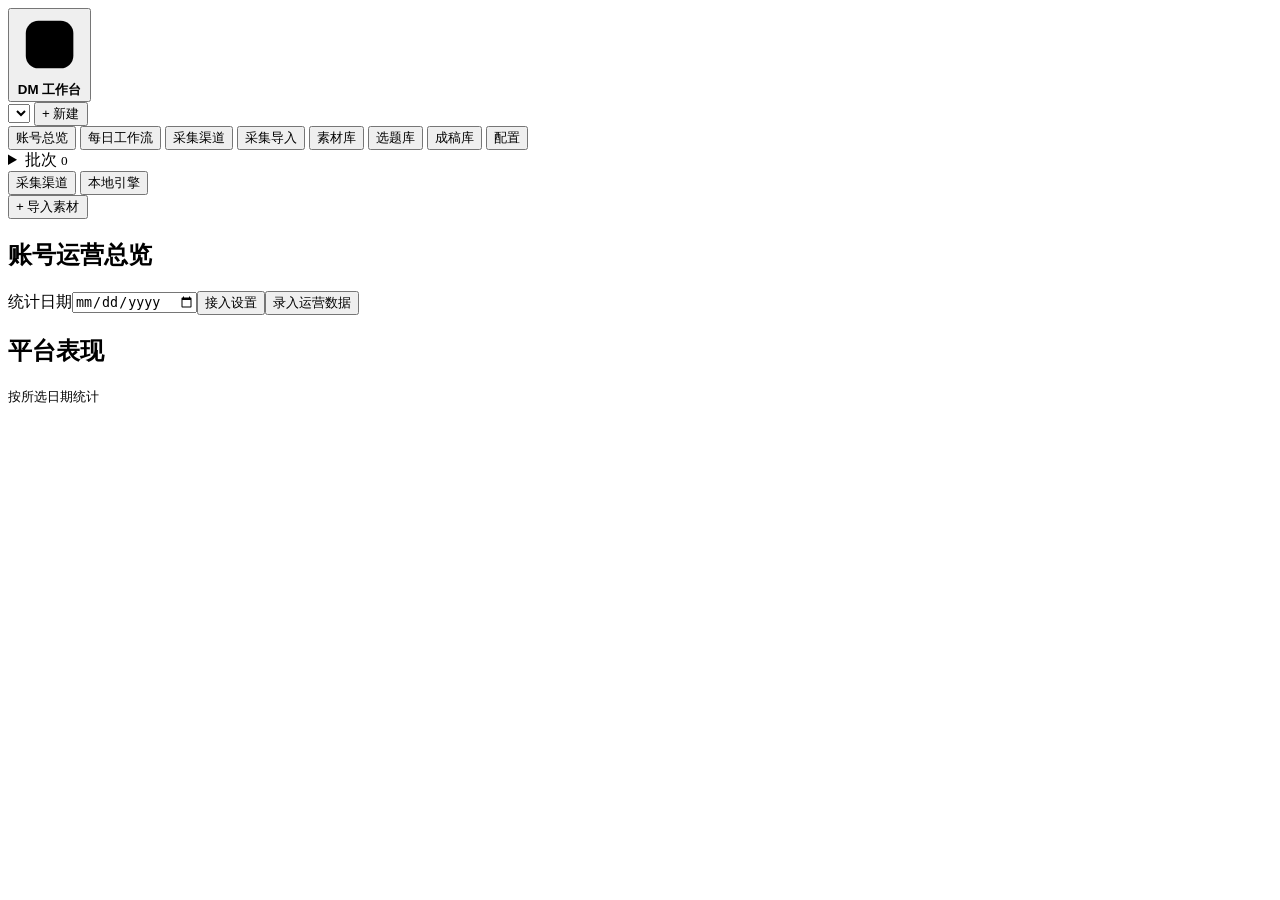
==== web/index.html @ 1af75bdc "Publish DM Content Workbench for noncommercial use" ====
<!doctype html>
<html lang="zh-CN">
<head>
  <meta charset="utf-8">
  <meta name="viewport" content="width=device-width, initial-scale=1, viewport-fit=cover">
  <meta name="theme-color" content="#f5f6f8">
  <title>DM 内容工作台</title>
  <link rel="stylesheet" href="/style.css">
  <link rel="stylesheet" href="/overview.css">
  <link rel="stylesheet" href="/workspace.css">
  <link rel="stylesheet" href="/library.css">
</head>
<body>
  <div class="bgWash" aria-hidden="true"></div>

  <header class="topBar">
    <div class="topBarInner">
      <div class="brandCluster">
        <button type="button" id="brandHome" aria-label="工作台首页" class="brand" title="回到工作台首页">
          <span class="mark" aria-hidden="true">
            <svg viewBox="0 0 24 24"><rect x="3.5" y="3.5" width="17" height="17" rx="4.5"/><path d="M8 9h8M8 12.5h8M8 16h5"/></svg>
          </span>
          <strong class="brandName">DM 工作台</strong>
        </button>

        <div class="projectPill">
          <select id="project" aria-label="切换当前项目"></select>
          <button type="button" id="quickNewProject" class="projAddBtn" title="新建独立项目">+ 新建</button>
        </div>
      </div>

      <nav class="segNav" aria-label="工作区导航">
        <button type="button" id="home" aria-current="page">账号总览</button>
        <button id="workNav">每日工作流</button>
        <button id="channelNav">采集渠道</button>
        <button type="button" id="newRun">采集导入</button>
        <button type="button" id="materialsNav">素材库<small id="navMaterialsCount" class="navCount"></small></button>
        <button type="button" id="topicsNav">选题库<small id="navTopicsCount" class="navCount"></small></button>
        <button type="button" id="draftsNav">成稿库<small id="navDraftsCount" class="navCount"></small></button>
        <button type="button" id="projectSettings">配置</button>
      </nav>

      <div class="topRight">
        <details class="historyDropdown">
          <summary>
            <span>批次</span>
            <small id="historyCount">0</small>
          </summary>
          <div class="historyPopover">
            <div class="historyPopHead">最近运行批次</div>
            <nav id="history" aria-label="历史运行"></nav>
          </div>
        </details>

        <div class="lights">
          <button type="button" id="sourceLightBtn" class="light" title="管理在线自动采集源">采集渠道</button>
          <button type="button" id="headerStorageBtn" class="light ok" title="查看 AI 大模型、ASR、OCR 与 SQLite 状态">本地引擎</button>
        </div>

        <button type="button" id="heroImportBtn" class="primary topCta">+ 导入素材</button>
      </div>
    </div>
  </header>

  <main class="stageMain">
    <div id="notice" role="status" aria-live="polite"></div>

    <!-- 首次初始化页 -->
    <section id="welcome" hidden>
      <div class="pageHead">
        <div>
          <h1>初始化内容工作台</h1>
          <p>数据默认存储在当前设备的 SQLite 中，无需配置外部账号即可跑通「采集 → 清洗 → 分析 → 选题 → 成稿」。</p>
        </div>
        <div class="headActions">
          <button type="button" id="skipWelcome" class="ghost">返回总览</button>
        </div>
      </div>

      <form id="welcomeForm" class="workCard narrowCard">
        <h2>设定首个项目默认值</h2>
        <p class="cardHint">不同项目的素材、采集源、清洗规则与稿件完全隔离，后续随时可在「配置」中调整。</p>
        <label>项目名称
          <input name="name" value="我的内容项目" maxlength="100" required>
        </label>
        <div class="pair">
          <label>默认目标受众（选填）
            <input name="audience" maxlength="200" placeholder="例如：科技从业者、社区居民、产品团队">
          </label>
          <label>默认成稿形式
            <input name="style" value="文章" maxlength="100" placeholder="例如：深度长文、公众号推文、周报">
          </label>
        </div>
        <label>工作台数据目录（所有项目共用）<input id="welcomeDirectory" required placeholder="运行服务的电脑上的绝对路径"></label>
        <p class="fieldHelp">可以沿用默认目录。修改后会复制并校验已有 SQLite 数据，再切换写入位置。</p>
        <details id="initialSource"><summary>配置首个采集平台（选填）</summary>
          <label>采集平台<input name="platform" list="collectionPlatforms" maxlength="80" placeholder="例如：视频频道、行业资讯、自建博客"></label>
          <label>采集方式<select name="source_kind"><option value="rss">RSS / Atom</option><option value="web">公开静态网页</option><option value="api">JSON API</option><option value="notion">Notion 数据库</option></select></label>
          <label>来源地址或数据库 ID<input name="source_address" maxlength="2000"></label>
          <label>刷新间隔（分钟，0 表示手动）<input name="minutes" type="number" min="0" max="43200" value="0"></label>
        </details>
        <div class="formActions">
          <button type="submit" value="sample" class="primary">载入合成示例立即体验</button>
          <button type="submit" value="import" class="secondary">导入我的本地素材</button>
          <button type="submit" value="overview" class="ghost">直接进入总览</button>
        </div>
      </form>
    </section>

    <!-- 账号运营总览 -->
    <section id="overview">
      <header class="pageHead"><div><h1>账号运营总览</h1><p id="accountScope"></p></div><div class="headActions"><label>统计日期<input type="date" id="accountDate" required></label><button type="button" id="homeWelcome" hidden>初始化工作台</button><button type="button" id="platformSetupBtn" class="secondary">接入设置</button><button id="addReport" class="primary">录入运营数据</button></div></header>
      <form id="platformSetup" class="workCard narrowCard" hidden>
        <div class="ph"><h2>平台接入设置</h2><button type="button" id="closePlatformSetup" class="ghost">关闭</button></div>
        <p class="cardHint">可手动填写、导入 CSV，或通过下方第三方接口读取日报。</p>
        <div class="pair"><label>平台<input name="platform" list="platforms" maxlength="40" required></label><label>账号名称<input name="account" list="knownPlatformAccounts" maxlength="100" required></label><datalist id="knownPlatformAccounts"></datalist></div>
        <label>操作<select name="mode"><option value="register">登记账号，稍后填写日报</option><option value="csv">导入账号日报 CSV</option></select></label>
        <div id="reportUpload" hidden><label>选择 UTF-8 CSV 文件<input type="file" name="file" accept=".csv,text/csv"></label><p class="fieldHelp">同一账号、同一日期的数据会被替换。<a id="dailyTemplate" download="账号日报模板.csv">下载 CSV 表头模板</a></p></div>
        <button id="platformSave" class="primary">保存账号</button>
        <div class="subDivider"></div><div class="formActions"><button type="button" data-config="thirdParty" class="secondary">第三方日报与稿件接口</button><button type="button" data-config="sourcesCard" class="ghost">配置素材采集源</button><button type="button" data-config="connectionSettings" class="ghost">查看 AI、Notion、转写与 OCR 接入配置</button></div>
      </form>
      <div id="accountMetrics"></div><section class="platformSection"><div class="ph"><h2>平台表现</h2><small>按所选日期统计</small></div><div id="accountRows" aria-live="polite"></div></section><section id="reachPanel" class="workCard" hidden><div class="ph"><h2>近七天阅读 / 播放</h2><small>每日已报账号合计</small></div><div id="reachTrend"></div></section>
      <form id="reportForm" class="workCard narrowCard" hidden><h2>账号日报</h2><p>填写平台后台的当日数据。同一账号、同一天可重新保存。</p><div class="pair"><label>平台<input name="platform" list="platforms" required maxlength="40"></label><datalist id="platforms"><option>微信公众号</option><option>小红书</option><option>抖音</option><option>哔哩哔哩</option><option>YouTube</option></datalist><label>账号名称<input name="account" required maxlength="100"></label><label>统计日期<input name="day" type="date" required></label><label>期末粉丝总数<input name="followers" type="number" min="0" max="1000000000000" required></label><label>当日阅读或播放量<input name="views" type="number" min="0" max="1000000000000" required></label><label>当日互动次数<input name="engagements" type="number" min="0" max="1000000000000" required></label><label>当日发布数<input name="published" type="number" min="0" max="100000000" required></label></div><button class="primary">保存日报</button> <button type="button" id="closeReport">取消</button></form>
    </section>
    <section id="workflow" hidden>
      <div class="overviewHeader">
        <div class="overviewTitleGroup">
          <h1 id="overviewTitle">工作台总览</h1>
          <p id="overviewNote">正在读取项目状态…</p>
        </div>
        <div class="overviewTools">
          <button type="button" id="refreshHomeBtn" class="ghost smBtn">刷新</button>
        </div>
      </div>

      <section id="firstProject" class="onboardingStrip" hidden>
        <div class="onboardingText">
          <strong>欢迎使用 DM 内容工作台</strong>
          <span>可以用示例走一遍从素材到成稿的流程。</span>
        </div>
        <div class="onboardingActions">
          <button type="button" id="quickSampleBtn" class="secondary smBtn">一键体验示例</button>
          <button type="button" id="openWelcome" class="primary smBtn">初始化项目</button>
        </div>
      </section>

      <div class="homeLead flowLead">
        <section class="focusBento"><div class="coverStage" aria-hidden="true"><div class="folio"><small>内容手记</small><strong id="coverTitle"></strong><i></i><span id="coverDate"></span></div></div><div class="focusCopy"><h2>继续处理</h2><div id="focusSpotlight"></div></div></section>
        <section class="progressBento"><div class="ph"><h2>生产概况</h2><small>当前项目</small></div><strong id="totalRunsVal"></strong><div id="stageMix" aria-hidden="true"></div><p id="progressCaption"></p><div class="ph"><h3>新建批次</h3><small>近 7 天 · UTC</small></div><div id="weekTrend" aria-label="每日新建批次"></div></section>

      </div>
      <section class="workCard dailyQueue"><div class="ph"><h2>每日批次进度</h2><label>创建日期（UTC）<input type="date" id="workDate"></label></div><div id="dailyRuns"></div></section>
      <div id="pipeline" aria-label="按阶段浏览批次"></div>
      <section id="recentPanel" class="recentPanel"><div class="ph"><h2>最近内容</h2><div class="shelfTabs" aria-label="选择内容类型">
        <button data-shelf="recentMaterials">素材</button><button data-shelf="candidateShelf">选题</button><button data-shelf="outputs">成稿</button></div></div>
        <div id="recentMaterials" class="rowList"></div><div id="candidateShelf" class="rowList" hidden></div><div id="outputs" class="rowList" hidden></div>
      </section>
      <div class="activity"><div>
          <details class="runsDrawer">
            <summary>
              <span>按阶段查看全部历史批次</span>
            </summary>
              <select id="runFilter" aria-label="筛选运行阶段">
                <option value="0">全部阶段</option>
              </select>
            <div id="runRows" class="rowList"></div>
          </details>
          <details><summary>采集记录与异常</summary><div id="todo" class="rowList"></div><div id="batchHistory" class="rowList"></div><button id="manageSources" class="goLink">管理采集来源 ›</button></details>
        </div></div>
    </section>

    <section id="channels" hidden><header class="pageHead"><div><h1>采集渠道</h1><p>查看项目正在跟踪的来源、更新频率和最近采集结果。</p></div></header>        <section class="channelPanel"><div class="ph"><h2>采集入口</h2><small>选择来源</small></div><button data-media="text"><b>文稿与表格</b><small>TXT · Markdown · CSV · JSON</small></button><button data-media="pdf"><b>研报与扫描件</b><small>PDF · 逐页提取</small></button><button data-media="audio"><b>采访与播客</b><small>音频 · 视频转写</small></button><button data-config="sourcesCard"><b>在线订阅</b><small>RSS · 网页 · API · Notion</small></button></section>      <section id="sourcesCard" class="workCard">
        <div class="sectionTitle">
          <div>
            <h2>在线自动采集源（RSS / 网页 / JSON API / Notion）</h2>
            <p class="cardHintInline">支持手动立即抓取或按分钟间隔后台轮询，基于内容哈希自动增量去重</p>
          </div>
        </div>

        <div id="sources" class="sourceList" aria-live="polite"></div>

        <div class="subDivider"></div>
        <h3 class="subHeading">添加新在线采集源</h3>
        <div id="sourceKindCards" class="kindPicker" role="group" aria-label="采集渠道类型选择">
          <button type="button" class="kindCard active" data-kind="rss">
            <strong>RSS / Atom 订阅</strong>
            <span>博客、科技媒体、行业周刊、播客 Feed</span>
          </button>
          <button type="button" class="kindCard" data-kind="web">
            <strong>公开网页正文</strong>
            <span>单篇专栏或公告页，自动剥离导航提取干净正文</span>
          </button>
          <button type="button" class="kindCard" data-kind="api">
            <strong>JSON API 接口</strong>
            <span>内部或第三方 REST 接口，支持分页路径与 Bearer 令牌</span>
          </button>
          <button type="button" class="kindCard" data-kind="notion">
            <strong>Notion 数据库</strong>
            <span>拉取已授权 Notion Database 记录作为原始素材</span>
          </button>
        </div>

        <form id="source" class="sourceFormBox">
          <label>采集平台或站点<input name="platform" list="collectionPlatforms" maxlength="80" placeholder="选择或输入平台名称"></label>
          <datalist id="collectionPlatforms"><option>YouTube</option><option>哔哩哔哩</option><option>微信公众号</option><option>小红书</option><option>抖音</option><option>Notion</option><option>独立博客</option></datalist>
          <p class="fieldHelp">平台用于标记素材来源。请选择该平台提供的订阅源、公开静态网页或有权访问的 API，并填写实际地址。</p>
          <div class="pair">
            <label>采集源名称
              <input name="name" maxlength="100" required placeholder="例如：行业快讯 RSS">
            </label>
            <label>协议类型
              <select name="kind">
                <option value="rss">RSS / Atom 订阅源</option>
                <option value="web">公开静态网页 (HTTPS)</option>
                <option value="api">JSON API 数据接口</option>
                <option value="notion">Notion 数据库</option>
              </select>
            </label>
          </div>
          <div class="pair">
            <label><span id="sourceAddressLabel">订阅源 HTTPS 地址</span>
              <input name="address" maxlength="500" required placeholder="https://example.com/feed.xml">
            </label>
            <label>自动抓取间隔（分钟，填 0 仅手动刷新）
              <input name="minutes" type="number" min="0" max="43200" value="60" required>
            </label>
          </div>
          <p id="sourceKindGuide" class="fieldHelp">填写公开可访问的 HTTPS RSS 或 Atom 订阅链接，自动解析标题、正文与链接。</p>

          <div id="notionFields" class="pair" hidden>
            <label>标题属性名 / 字段键
              <input name="title_field" value="title" maxlength="100" required>
            </label>
            <label>正文属性名 / 字段键
              <input name="body_field" value="body" maxlength="100" required>
            </label>
          </div>

          <div id="apiFields" hidden>
            <div class="pair">
              <label>记录数组路径（留空表示顶层即为数组）
                <input name="records_path" maxlength="100" placeholder="例如：data.items">
              </label>
              <label>唯一主键字段（用于增量去重）
                <input name="id_field" maxlength="100" placeholder="例如：id 或 uuid">
              </label>
            </div>
            <div class="pair">
              <label>下一页链接路径（选填，最多连抓 10 页）
                <input name="next_path" maxlength="100" placeholder="例如：meta.next_url">
              </label>
              <label>鉴权令牌的环境变量名
                <input name="token_alias" maxlength="40" placeholder="例如：DM_API_TOKEN_MAIN">
              </label>
            </div>
          </div>

          <div class="formActions">
            <button type="button" id="previewSource" class="secondary">试采预览（不入库）</button>
            <button type="submit" class="primary">保存并添加采集源</button>
          </div>
          <pre id="sourcePreview" class="resultBox"></pre>
        </form>
      </section>

</section>
    <!-- 采集与导入工作台 (#setup) -->
    <section id="setup" hidden>
      <div class="pageHead">
        <div>
          <h1>采集与导入素材</h1>
          <p>支持本地表格、文稿、PDF（含扫描件 OCR）及播客音视频（ASR 转写）入库；也可切换配置 RSS、网页、JSON API 或 Notion 自动采集源。</p>
        </div>
        <div class="headActions">
          <button type="button" id="sample" class="secondary">载入合成示例</button>
          <button type="button" data-config="sourcesCard" class="ghost">去配置在线定时采集源 →</button>
        </div>
      </div>

      <div id="localMediaModes" class="mediaModeGrid" aria-label="本地支持媒体类型">
        <button type="button" class="mediaModeCard active" data-accept=".csv,.json,.txt,.md">
          <div class="mediaModeHead">
            <strong>结构化表格与文稿</strong>
            <span class="badge ok">开箱即用</span>
          </div>
          <p>支持 <code>.csv</code> <code>.json</code> 多条记录映射标题与正文列，或 <code>.md</code> <code>.txt</code> 单篇文稿。</p>
        </button>
        <button type="button" class="mediaModeCard" data-accept=".pdf">
          <div class="mediaModeHead">
            <strong>PDF 研报与扫描件</strong>
            <span id="setupOcrBadge" class="badge">文字直提就绪</span>
          </div>
          <p>200 页内未加密 PDF 自动按页提取；扫描图片页开启 OCR 后调用 Poppler + Tesseract 识别。</p>
        </button>
        <button type="button" class="mediaModeCard" data-accept=".mp3,.wav,.m4a,.ogg,.flac,.mp4,.mov,.mkv,.webm">
          <div class="mediaModeHead">
            <strong>播客音频与视频</strong>
            <span id="setupAsrBadge" class="badge">按需启用</span>
          </div>
          <p>支持 <code>MP3</code> <code>WAV</code> <code>M4A</code> <code>MP4</code> <code>MOV</code>，自动通过 FFmpeg 抽音轨并转写为文字素材。</p>
        </button>
      </div>

      <form id="importForm" class="workCard">
        <div class="setupFormGrid">
          <div class="setupColMain">
            <h2>选择文件或粘贴原始文本</h2>
            <p class="cardHint">上传文件会自动解析提取正文；也可直接在下方粘贴 CSV、JSON 或纯文本。</p>

            <div class="pair">
              <label>批次名称
                <input name="name" required maxlength="100" placeholder="例如：五月读者访谈记录">
              </label>
              <label>上传本地文件（表格 / 文稿 / PDF / 音视频）
                <input id="file" type="file" accept=".csv,.json,.txt,.md,.pdf,.mp3,.wav,.m4a,.ogg,.flac,.mp4,.mov,.mkv,.webm">
              </label>
            </div>

            <div class="pair">
              <label>数据格式
                <select name="format">
                  <option value="csv">CSV 表格（首行为列名，多条记录）</option>
                  <option value="json">JSON 数组（对象列表，多条记录）</option>
                  <option value="md">Markdown 文稿</option>
                  <option value="txt">纯文本 TXT</option>
                </select>
              </label>
              <div id="mapping" class="pair nestedPair">
                <label>正文字段列名
                  <input name="body_field" value="body" maxlength="100" required>
                </label>
                <label>标题字段列名
                  <input name="title_field" value="title" maxlength="100" required>
                </label>
              </div>
            </div>

            <label>原始内容预览与编辑
              <textarea name="content" rows="8" required maxlength="1000000" placeholder="上传文件后自动填入，或直接粘贴要导入的内容…"></textarea>
            </label>
          </div>

          <div class="setupColSide">
            <h2>本批清洗与分析参数</h2>
            <p class="cardHint">默认继承当前项目规则，可针对本批次单独覆盖。</p>

            <label>最短保留正文字数（低于此字数自动剔除）
              <input name="min_length" type="number" min="1" max="10000" value="1" required>
            </label>
            <label>优先提取原句关键词（选填，留空提取核心首句）
              <input name="focus" maxlength="200" placeholder="例如：开放时间、价格、留存">
            </label>

            <div class="formActions">
              <button type="button" id="previewImport" class="secondary">预览清洗结果</button>
              <button type="submit" class="primary">导入并创建运行</button>
            </div>

            <pre id="previewResult" class="resultBox" aria-live="polite"></pre>
          </div>
        </div>
      </form>
    </section>

    <!-- 规则、采集源与引擎配置中心 (#settings) -->
    <section id="settings" hidden>
      <div class="pageHead">
        <div>
          <h1>采集源、规则与引擎配置</h1>
          <p>集中管理在线自动采集渠道、五阶段默认清洗/选题/写作规则，以及 AI 大模型、Notion、ASR 与 OCR 连接。</p>
        </div>
        <nav class="sectionJumps" aria-label="设置分区跳转">
          <button type="button" id="settingsWelcome" hidden>首次初始化</button>
          <button type="button" data-config="sourcesCard">管理采集渠道</button>
          <a href="#thirdParty">第三方连接</a>
          <a href="#storageSettings">数据存储</a>
          <a href="#rulesCard">默认业务规则</a>
          <a href="#connectionSettings">AI 与多媒体引擎</a>
          <a href="#projectCard">多项目与恢复</a>
        </nav>
      </div>

      <section id="thirdParty" class="workCard"><div class="ph"><h2>第三方连接</h2><small>当前项目</small></div>
        <label>连接用途<select id="connectorKind"><option value="reports">读取账号日报 · GET JSON</option><option value="drafts">发送审核稿件 · POST Webhook</option></select></label>
        <form id="connectorForm"><div class="pair"><label>HTTPS 接口地址<input name="url" required type="url" maxlength="2000" placeholder="https://api.example.com/reports"></label><label>Bearer 令牌环境变量（选填）<input name="token_alias" maxlength="100" pattern="DM_API_TOKEN_[A-Z0-9_]+" placeholder="DM_API_TOKEN_ANALYTICS"></label></div>
        <div id="connectorMapping"><div class="pair"><label>记录数组路径<input name="records_path" placeholder="如 data.items，顶层数组可留空"></label><label>下一页 URL 字段路径（选填）<input name="next_path" placeholder="如 links.next"></label></div><h3>每条记录的字段映射</h3><div class="pair" id="reportMappingFields"></div></div>
        <p id="webhookHelp" class="fieldHelp" hidden>在审核通过的稿件详情中预览目标地址和 JSON，然后手动发送。接收端可用 Idempotency-Key 识别重试。</p>
        <button class="primary">保存连接</button></form><p id="connectorState" role="status"></p>
        <div class="formActions" id="reportConnectActions"><button type="button" id="connectorPreview">预览已保存接口</button><button type="button" id="connectorImport" disabled>导入已预览日报</button></div><pre id="connectorResult" class="resultBox" aria-live="polite"></pre>
      </section>
      <form id="storageSettings" class="workCard narrowCard">
        <h2>数据存储位置</h2><p id="storageLocation"></p>
        <label>工作台电脑上的目录<input name="directory" required placeholder="输入绝对目录路径"></label>
        <p class="fieldHelp">账号日报、采集源、素材和稿件都保存在此目录的 workbench.sqlite3。切换时会复制所有项目并校验完整性；原数据库保留，已有同名数据库的目标目录不会被覆盖。</p>
        <button class="primary">保存并切换目录</button>
      </form>
      <section id="rulesCard" class="workCard">
        <div class="sectionTitle">
          <div>
            <h2>五阶段默认业务规则（清洗 · 分析 · 选题 · 生产 · 归档）</h2>
            <p class="cardHintInline">自动应用于当前项目后续新建的所有导入与采集批次</p>
          </div>
          <span id="connectionStatus" class="statusSummary"></span>
        </div>

        <div class="presetSection">
          <div class="presetRow">
            <span class="presetLabel">快捷字数过滤：</span>
            <span role="button" tabindex="0" class="presetChip" data-fill-target="min_length" data-fill-value="1">1 字（全保留）</span>
            <span role="button" tabindex="0" class="presetChip" data-fill-target="min_length" data-fill-value="30">30 字（滤短句）</span>
            <span role="button" tabindex="0" class="presetChip" data-fill-target="min_length" data-fill-value="100">100 字（常规段）</span>
            <span role="button" tabindex="0" class="presetChip" data-fill-target="min_length" data-fill-value="300">300 字（深度长文）</span>
          </div>
          <div class="presetRow">
            <span class="presetLabel">快捷成稿文体：</span>
            <span role="button" tabindex="0" class="presetChip" data-fill-target="style" data-fill-value="文章">文章</span>
            <span role="button" tabindex="0" class="presetChip" data-fill-target="style" data-fill-value="公众号深度长文">公众号深度长文</span>
            <span role="button" tabindex="0" class="presetChip" data-fill-target="style" data-fill-value="行业洞察周报">行业洞察周报</span>
            <span role="button" tabindex="0" class="presetChip" data-fill-target="style" data-fill-value="小红书图文笔记">小红书图文笔记</span>
            <span role="button" tabindex="0" class="presetChip" data-fill-target="style" data-fill-value="播客逐字口播稿">播客逐字口播稿</span>
            <span role="button" tabindex="0" class="presetChip" data-fill-target="style" data-fill-value="研究简报">研究简报</span>
          </div>
        </div>

        <form id="rules">
          <div class="pair">
            <label>清洗阶段 · 最短正文保留长度（字）
              <input name="min_length" type="number" min="1" max="10000" value="1" required>
            </label>
            <label>分析阶段 · 原句提取优先关键词（选填）
              <input name="focus" maxlength="200" placeholder="例如：交付周期、成本、用户体验">
            </label>
          </div>
          <label>选题阶段 · 跨素材聚类主题词（多个词用逗号分隔，命中多条素材自动生成候选专题）
            <input name="topics" maxlength="500" placeholder="例如：周末, 排班, 会员留存, AI 工作流">
          </label>
          <div class="pair">
            <label>生产阶段 · 默认目标读者受众
              <input name="audience" maxlength="200" placeholder="例如：一线产品经理与内容运营团队">
            </label>
            <label>生产阶段 · 默认成稿文体
              <input name="style" value="文章" maxlength="100" required>
            </label>
          </div>
          <label>归档同步 · Notion 自动快照数据库 ID（留空仅保存在本机 SQLite）
            <input name="notion_database" maxlength="100" placeholder="填写已授权给集成的 Notion 数据库 ID 或链接">
          </label>
          <div class="formActions">
            <button type="submit" class="primary">保存项目默认规则</button>
          </div>
        </form>
      </section>

      <section id="connectionSettings" class="workCard">
        <div class="sectionTitle">
          <div>
            <h2>AI 大模型与多媒体引擎连接</h2>
            <p class="cardHintInline">密钥通过服务环境变量注入（不落明文库），下方实时显示就绪状态并支持一键连通性自检</p>
          </div>
        </div>

        <div id="envMatrix" class="envMatrix"></div>

        <form id="connectionCheck" class="checkBox">
          <h3 class="subHeading">在线接口与本机工具自检</h3>
          <div class="pair">
            <label>要检测的能力
              <select name="target">
                <option value="model">AI 写作大模型接口（发送短测试请求）</option>
                <option value="notion">Notion 数据库读取权限</option>
                <option value="transcription">音视频语音转写（ASR + FFmpeg）</option>
                <option value="ocr">扫描 PDF 光学识别（Poppler + Tesseract）</option>
              </select>
            </label>
            <label id="checkDatabase" hidden>要测试的 Notion 数据库 ID 或链接
              <input name="database" maxlength="100" placeholder="粘贴 Notion 数据库链接或 32 位 ID">
            </label>
          </div>
          <p id="connectionHint" class="fieldHelp"></p>
          <div class="formActions">
            <button type="submit" class="secondary">立即执行检测</button>
          </div>
          <pre id="connectionResult" class="resultBox" aria-live="polite"></pre>
        </form>

        <div class="backupInfo">
          <strong>本地 SQLite 存储与热备份</strong>

          <p class="fieldHelp">命令行热备份：<code>python backup.py export &lt;备份文件&gt;</code> · 恢复备份：<code>python backup.py restore &lt;备份文件&gt; --directory &lt;目标数据目录&gt;</code></p>
        </div>
      </section>

      <div id="projectCard" class="settingsGrid">
        <form id="newProject" class="workCard">
          <h2>新建独立工作项目</h2>
          <p class="cardHint">按栏目、客户或专题拆分完全隔离的内容工作区。</p>
          <label>新项目名称
            <input name="name" maxlength="100" required placeholder="例如：科技深度专栏 · Q4">
          </label>
          <div class="formActions">
            <button type="submit" class="primary">创建并切换项目</button>
          </div>
        </form>

        <div class="workCard">
          <h2>从 Notion 远端快照恢复</h2>
          <p class="cardHint">将之前备份到 Notion 页面中的运行快照完整还原至当前项目。</p>
          <details open>
            <summary>展开 Notion 快照恢复</summary>
            <form id="restorePage">
              <label>Notion 快照页面 ID 或链接
                <input name="page_id" maxlength="100" required placeholder="粘贴 Notion 页面链接或 32 位 ID">
              </label>
              <div class="formActions">
                <button type="submit">恢复为新运行批次</button>
              </div>
            </form>
          </details>
        </div>
      </div>
    </section>

    <!-- 五阶段批次推进详情页 (#detail) -->
    <section id="detail" hidden>
      <div class="pageHead">
        <div>
          <h1 id="runName"></h1>
          <p id="runInfo"></p>
        </div>
        <div id="detailQuickLinks" class="headActions"></div>
      </div>

      <ol id="stages" aria-label="五阶段工作进度"></ol>

      <div id="task" class="detailStack"></div>

      <details class="rawDrawer">
        <summary>查看本批次原始配置与底层 JSON 数据</summary>
        <pre id="raw"></pre>
      </details>
    </section>

    <!-- 素材库 / 选题库 / 成稿库 (#library) -->
    <section id="library" hidden aria-label="内容资产库"></section>
  </main>

  <script src="/accounts.js"></script>
  <script src="/integrations.js"></script>
  <script src="/dashboard.js"></script>
  <script src="/library.js"></script>
</body>
</html>
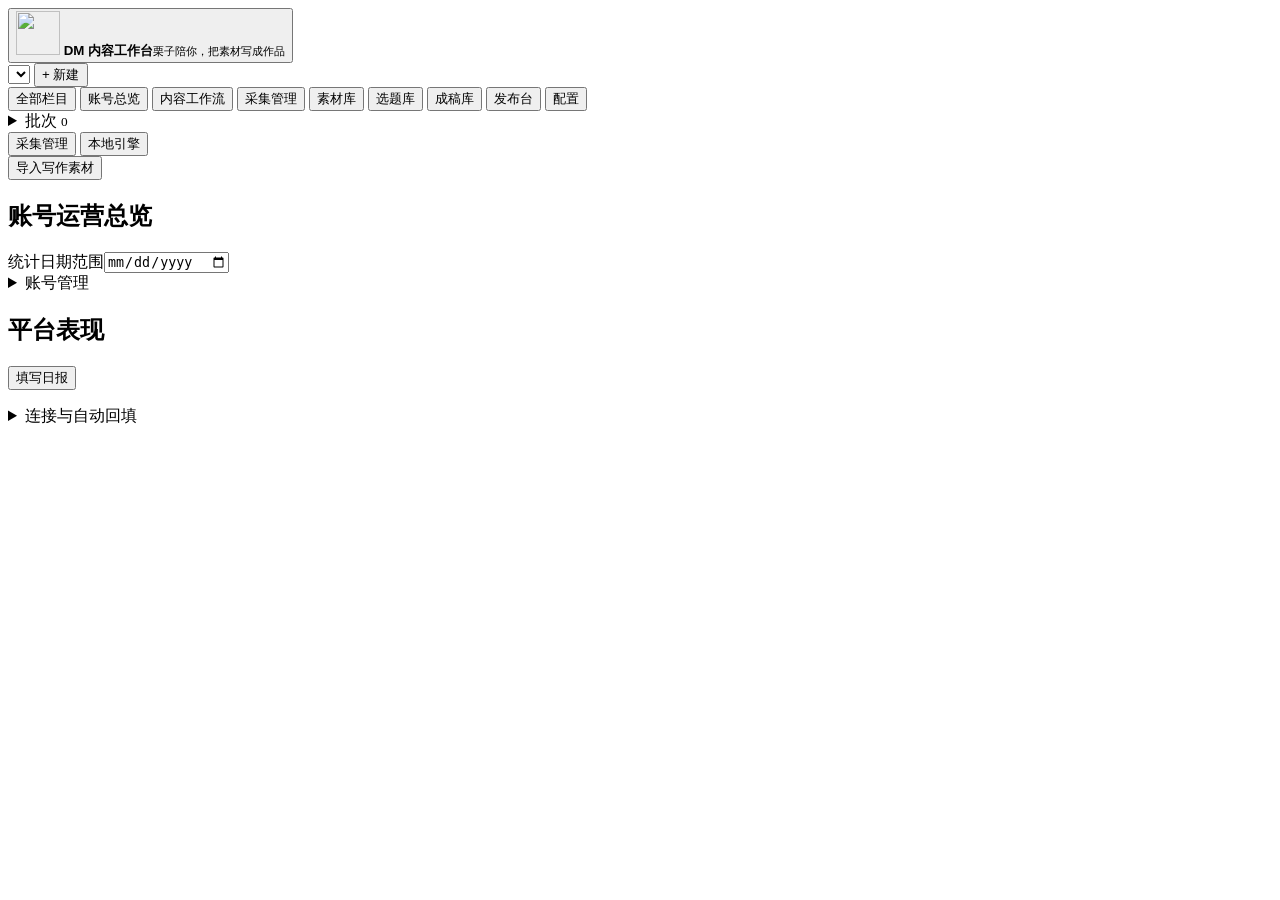
==== commit 430e555f: "feat(v2.0): 全链路多模态深采、栗子 IP 科技数据流 UI 与深浅双主题升级" ====
--- a/web/index.html
+++ b/web/index.html
@@ -3,12 +3,24 @@
 <head>
   <meta charset="utf-8">
   <meta name="viewport" content="width=device-width, initial-scale=1, viewport-fit=cover">
-  <meta name="theme-color" content="#f5f6f8">
+  <meta name="theme-color" content="#f4f6f8">
   <title>DM 内容工作台</title>
-  <link rel="stylesheet" href="/style.css">
-  <link rel="stylesheet" href="/overview.css">
-  <link rel="stylesheet" href="/workspace.css">
-  <link rel="stylesheet" href="/library.css">
+  <link rel="stylesheet" href="/style.css?v=20261127-ui2">
+  <link rel="stylesheet" href="/overview.css?v=20261127-ui5">
+  <link rel="stylesheet" href="/workspace.css?v=20261127-ui2">
+  <link rel="stylesheet" href="/library.css?v=20261128-r1">
+  <link rel="stylesheet" href="/collection-tasks.css?v=20261127-import2">
+  <link rel="stylesheet" href="/publishing.css?v=20261127-ui3">
+  <link rel="stylesheet" href="/operator-settings.css?v=20261127-ui4">
+  <link rel="stylesheet" href="/chestnut-theme.css?v=20261127-ui5">
+  <link rel="stylesheet" href="/date-picker.css?v=20261127-ui6">
+  <link rel="stylesheet" href="/select-control.css?v=20261127-ui6">
+  <link rel="stylesheet" href="/component-polish.css?v=20261127-ux1">
+  <link rel="stylesheet" href="/flow-navigation.css?v=20261127-ux1">
+  <link rel="stylesheet" href="/form-layout.css?v=20261127-ux1">
+  <link rel="stylesheet" href="/account-overview.css?v=1">
+  <link rel="stylesheet" href="/workbench-next.css?v=20261128-r1">
+  <link rel="icon" type="image/webp" href="/brand/chestnut-avatar.webp">
 </head>
 <body>
   <div class="bgWash" aria-hidden="true"></div>
@@ -17,10 +29,8 @@
     <div class="topBarInner">
       <div class="brandCluster">
         <button type="button" id="brandHome" aria-label="工作台首页" class="brand" title="回到工作台首页">
-          <span class="mark" aria-hidden="true">
-            <svg viewBox="0 0 24 24"><rect x="3.5" y="3.5" width="17" height="17" rx="4.5"/><path d="M8 9h8M8 12.5h8M8 16h5"/></svg>
-          </span>
-          <strong class="brandName">DM 工作台</strong>
+          <span class="mark" aria-hidden="true"><img src="/brand/chestnut-avatar.webp" alt="" width="44" height="44"></span>
+          <span class="brandText"><strong class="brandName">DM 内容工作台</strong><small class="brandTag">栗子陪你，把素材写成作品</small></span>
         </button>
 
         <div class="projectPill">
@@ -29,14 +39,15 @@
         </div>
       </div>
 
-      <nav class="segNav" aria-label="工作区导航">
+      <nav class="segNav" aria-label="工作区导航" id="workspaceNavigation">
+        <button type="button" id="mobileNavToggle" class="mobileNavToggle" aria-expanded="false" aria-controls="workspaceNavigation">全部栏目</button>
         <button type="button" id="home" aria-current="page">账号总览</button>
-        <button id="workNav">每日工作流</button>
-        <button id="channelNav">采集渠道</button>
-        <button type="button" id="newRun">采集导入</button>
+        <button id="workNav">内容工作流</button>
+        <button type="button" id="channelNav">采集管理</button>
         <button type="button" id="materialsNav">素材库<small id="navMaterialsCount" class="navCount"></small></button>
         <button type="button" id="topicsNav">选题库<small id="navTopicsCount" class="navCount"></small></button>
         <button type="button" id="draftsNav">成稿库<small id="navDraftsCount" class="navCount"></small></button>
+        <button type="button" id="publishingNav">发布台</button>
         <button type="button" id="projectSettings">配置</button>
       </nav>
 
@@ -53,11 +64,11 @@
         </details>
 
         <div class="lights">
-          <button type="button" id="sourceLightBtn" class="light" title="管理在线自动采集源">采集渠道</button>
+          <button type="button" id="sourceLightBtn" class="light" title="管理在线自动采集源">采集管理</button>
           <button type="button" id="headerStorageBtn" class="light ok" title="查看 AI 大模型、ASR、OCR 与 SQLite 状态">本地引擎</button>
         </div>
 
-        <button type="button" id="heroImportBtn" class="primary topCta">+ 导入素材</button>
+        <button type="button" id="heroImportBtn" class="primary topCta" title="上传文稿、PDF 等内容到素材库">导入写作素材</button>
       </div>
     </div>
   </header>
@@ -69,8 +80,8 @@
     <section id="welcome" hidden>
       <div class="pageHead">
         <div>
-          <h1>初始化内容工作台</h1>
-          <p>数据默认存储在当前设备的 SQLite 中，无需配置外部账号即可跑通「采集 → 清洗 → 分析 → 选题 → 成稿」。</p>
+          <h1>开始你的内容项目</h1>
+          <p>给项目起个名字，就可以导入第一份素材。资料库、AI 服务和采集任务都可以稍后设置。</p>
         </div>
         <div class="headActions">
           <button type="button" id="skipWelcome" class="ghost">返回总览</button>
@@ -78,10 +89,10 @@
       </div>
 
       <form id="welcomeForm" class="workCard narrowCard">
-        <h2>设定首个项目默认值</h2>
-        <p class="cardHint">不同项目的素材、采集源、清洗规则与稿件完全隔离，后续随时可在「配置」中调整。</p>
+        <h2>这个项目做什么内容？</h2>
+        <p class="cardHint">按栏目、客户或专题建立项目，分别管理素材和稿件。下面的设置以后都能调整。</p>
         <label>项目名称
-          <input name="name" value="我的内容项目" maxlength="100" required>
+          <input name="name" value="我的内容项目" maxlength="100" pattern=".*\S.*" title="请输入项目名称，至少包含一个非空白字符" required>
         </label>
         <div class="pair">
           <label>默认目标受众（选填）
@@ -91,41 +102,106 @@
             <input name="style" value="文章" maxlength="100" placeholder="例如：深度长文、公众号推文、周报">
           </label>
         </div>
-        <label>工作台数据目录（所有项目共用）<input id="welcomeDirectory" required placeholder="运行服务的电脑上的绝对路径"></label>
-        <p class="fieldHelp">可以沿用默认目录。修改后会复制并校验已有 SQLite 数据，再切换写入位置。</p>
-        <details id="initialSource"><summary>配置首个采集平台（选填）</summary>
-          <label>采集平台<input name="platform" list="collectionPlatforms" maxlength="80" placeholder="例如：视频频道、行业资讯、自建博客"></label>
-          <label>采集方式<select name="source_kind"><option value="rss">RSS / Atom</option><option value="web">公开静态网页</option><option value="api">JSON API</option><option value="notion">Notion 数据库</option></select></label>
-          <label>来源地址或数据库 ID<input name="source_address" maxlength="2000"></label>
-          <label>刷新间隔（分钟，0 表示手动）<input name="minutes" type="number" min="0" max="43200" value="0"></label>
+        <section class="setupIntro" aria-label="素材来源">
+          <fieldset class="choiceField"><legend>从哪里开始整理素材？</legend><div class="segmentedChoice"><label><input type="radio" name="library_provider" value="local" checked><span>先使用本机</span></label><label><input type="radio" name="library_provider" value="notion"><span>连接 Notion</span></label><label><input type="radio" name="library_provider" value="feishu"><span>连接飞书多维表格</span></label></div></fieldset>
+          <p id="welcomeLibraryHelp" aria-live="polite">可以上传本地文件，也可以跟踪平台账号和话题。</p>
+          <p class="fieldHelp">项目、素材和稿件保存在运行工作台的电脑上。选择线上资料库后，可在项目中授权并导入记录。</p>
+        </section>
+        <details class="operatorDetails"><summary>连接 AI 与多媒体服务（选填）</summary>
+          <p id="welcomeProcessingStatus" role="status">正在检查内容处理服务…</p>
+          <button type="button" class="secondary" data-config="connectionSettings">连接或检测内容处理服务</button>
+          <p class="fieldHelp">设置完成后，点「返回项目初始化」继续填写。</p>
+        </details>
+        <details id="initialSource" class="operatorDetails"><summary>先跟踪一个账号或话题（选填）</summary>
+          <p class="fieldHelp">选择要跟踪的话题或作者。创建项目后，在本机浏览器用「DM 发布助手」采集平台作品。</p>
+          <fieldset class="platformField"><legend>选择内容平台</legend><input type="hidden" name="platform" value="xiaohongshu"><div class="platformPicker" data-platform-picker></div></fieldset>
+          <fieldset class="choiceField"><legend>想跟踪什么</legend><div class="segmentedChoice"><label><input type="radio" name="mode" value="topic" checked><span>一个话题</span></label><label><input type="radio" name="mode" value="account"><span>一个账号</span></label></div></fieldset>
+          <label><span id="welcomeQueryLabel">话题关键词</span><input name="query" maxlength="2048" placeholder="例如 AI科普、旅行攻略、摄影教程" aria-describedby="welcomeQueryHelp"></label>
+          <p id="welcomeQueryHelp" class="fieldHelp">填写你关心的方向；留空也可以先创建项目。</p>
+          <label>采集账号备注（选填）<input name="collector_label" placeholder="例如：运营用浏览器账号"></label>
+          <p class="fieldHelp">备注仅供自己辨认。实际采集使用浏览器在该平台当前登录的账号。</p>
+          <div class="pair">
+            <label>每次最多采多少条<input name="limit" type="number" min="1" max="50" step="1" value="10" required></label>
+            <label>多久采一次<select name="minutes"><option value="0">需要时手动采集</option><option value="60">每小时</option><option value="360">每 6 小时</option><option value="1440">每天</option></select></label>
+          </div>
+          <p class="fieldHelp">定时任务到期后，在「采集管理」点击继续，用扩展确认本轮采集。</p>
+        </details>
+        <details id="onboardingStorage" class="operatorDetails"><summary>高级选项：更换本机保存文件夹</summary>
+          <p class="fieldHelp">使用默认位置无需填写。只有需要保存到另一块硬盘时才填写运行工作台的电脑上的完整路径，这不是手机上的文件夹，也不是数据库地址。</p>
+          <label>新文件夹路径（选填）<input id="welcomeDirectory" autocomplete="off" placeholder="留空，继续使用当前存储位置"></label>
+          <p class="fieldHelp">更换位置时会复制并校验所有项目的数据，原位置保留；目标目录已有数据库时不会覆盖。</p>
         </details>
         <div class="formActions">
-          <button type="submit" value="sample" class="primary">载入合成示例立即体验</button>
-          <button type="submit" value="import" class="secondary">导入我的本地素材</button>
-          <button type="submit" value="overview" class="ghost">直接进入总览</button>
+          <button type="submit" value="collection" class="primary">创建项目，进入采集</button>
+          <button type="submit" value="import" class="secondary">导入本地素材</button>
+          <button type="submit" value="overview" class="ghost">稍后采集，进入总览</button>
+          <button type="submit" value="sample" class="ghost">用示例试一遍</button>
         </div>
       </form>
     </section>
 
     <!-- 账号运营总览 -->
     <section id="overview">
-      <header class="pageHead"><div><h1>账号运营总览</h1><p id="accountScope"></p></div><div class="headActions"><label>统计日期<input type="date" id="accountDate" required></label><button type="button" id="homeWelcome" hidden>初始化工作台</button><button type="button" id="platformSetupBtn" class="secondary">接入设置</button><button id="addReport" class="primary">录入运营数据</button></div></header>
+      <header class="pageHead"><div><h1>账号运营总览</h1><p id="accountScope"></p></div><div class="headActions"><input type="hidden" id="accountStartDate"><label>统计日期范围<input type="date" id="accountDate" data-range-start="accountStartDate" required></label><details class="accountToolsMenu"><summary>账号管理</summary><div class="accountToolsPopover"><button type="button" id="platformSetupBtn" class="ghost">添加运营账号</button><button type="button" id="manageAccounts" class="ghost" aria-controls="accountRows" disabled>编辑或删除账号</button></div></details></div></header>
+      <div id="accountMetrics" aria-label="运营指标"></div>
       <form id="platformSetup" class="workCard narrowCard" hidden>
-        <div class="ph"><h2>平台接入设置</h2><button type="button" id="closePlatformSetup" class="ghost">关闭</button></div>
-        <p class="cardHint">可手动填写、导入 CSV，或通过下方第三方接口读取日报。</p>
-        <div class="pair"><label>平台<input name="platform" list="platforms" maxlength="40" required></label><label>账号名称<input name="account" list="knownPlatformAccounts" maxlength="100" required></label><datalist id="knownPlatformAccounts"></datalist></div>
-        <label>操作<select name="mode"><option value="register">登记账号，稍后填写日报</option><option value="csv">导入账号日报 CSV</option></select></label>
-        <div id="reportUpload" hidden><label>选择 UTF-8 CSV 文件<input type="file" name="file" accept=".csv,text/csv"></label><p class="fieldHelp">同一账号、同一日期的数据会被替换。<a id="dailyTemplate" download="账号日报模板.csv">下载 CSV 表头模板</a></p></div>
+        <div class="ph"><h2 id="accountSetupTitle">添加运营账号</h2><button type="button" id="closePlatformSetup" class="ghost">关闭</button></div>
+        <p id="accountSetupHint" class="cardHint">选择你运营的平台，填写用于区分账号的名称。</p>
+        <fieldset class="platformField"><legend>选择账号所在平台</legend><input type="hidden" name="platform" value="小红书"><div class="platformPicker" data-platform-picker data-platform-value="account"></div></fieldset><label>账号名称<input name="account" list="knownPlatformAccounts" maxlength="100" required placeholder="填写你在这个平台的账号名称"></label><datalist id="knownPlatformAccounts"></datalist>
+        <input type="hidden" name="mode" value="register">
+        <div id="reportUpload" hidden><label>选择 UTF-8 CSV 文件<input type="file" name="file" accept=".csv,text/csv"></label><p class="fieldHelp">按账号和日期更新首页的粉丝、阅读或播放、互动和发布数。同一天的旧数据会被替换。<a id="dailyTemplate" download="账号日报模板.csv">下载 CSV 表头模板</a></p></div>
         <button id="platformSave" class="primary">保存账号</button>
-        <div class="subDivider"></div><div class="formActions"><button type="button" data-config="thirdParty" class="secondary">第三方日报与稿件接口</button><button type="button" data-config="sourcesCard" class="ghost">配置素材采集源</button><button type="button" data-config="connectionSettings" class="ghost">查看 AI、Notion、转写与 OCR 接入配置</button></div>
       </form>
-      <div id="accountMetrics"></div><section class="platformSection"><div class="ph"><h2>平台表现</h2><small>按所选日期统计</small></div><div id="accountRows" aria-live="polite"></div></section><section id="reachPanel" class="workCard" hidden><div class="ph"><h2>近七天阅读 / 播放</h2><small>每日已报账号合计</small></div><div id="reachTrend"></div></section>
-      <form id="reportForm" class="workCard narrowCard" hidden><h2>账号日报</h2><p>填写平台后台的当日数据。同一账号、同一天可重新保存。</p><div class="pair"><label>平台<input name="platform" list="platforms" required maxlength="40"></label><datalist id="platforms"><option>微信公众号</option><option>小红书</option><option>抖音</option><option>哔哩哔哩</option><option>YouTube</option></datalist><label>账号名称<input name="account" required maxlength="100"></label><label>统计日期<input name="day" type="date" required></label><label>期末粉丝总数<input name="followers" type="number" min="0" max="1000000000000" required></label><label>当日阅读或播放量<input name="views" type="number" min="0" max="1000000000000" required></label><label>当日互动次数<input name="engagements" type="number" min="0" max="1000000000000" required></label><label>当日发布数<input name="published" type="number" min="0" max="100000000" required></label></div><button class="primary">保存日报</button> <button type="button" id="closeReport">取消</button></form>
+      <section id="accountPlatforms" class="platformSection">
+        <div class="ph"><h2>平台表现</h2><button type="button" id="addReport" class="ghost">填写日报</button></div>
+        <p id="homeIntroText" role="status"></p>
+        <details id="unreportedAccounts" hidden><summary></summary><div class="formActions"></div></details>
+        <div id="accountRows" aria-live="polite"></div>
+        <div id="accountEmpty" hidden>
+          <img src="/brand/chestnut.webp" alt="" width="64" height="116">
+          <div><h3>添加第一个运营账号</h3><p>登记账号后，即可填写日报并查看平台表现。</p>
+            <div class="formActions"><button type="button" class="primary" id="addFirstAccount">添加我的账号</button><button type="button" class="ghost" id="homeWelcome" hidden>设置首个项目</button></div>
+          </div>
+        </div>
+      </section>
+      <section id="reachPanel" class="workCard" hidden><div class="ph"><h2 id="reachTitle">近七天阅读 / 播放</h2><small id="reachHint">每日已报账号合计</small></div><div id="reachTrend"></div></section>
+      <details id="accountConnections"><summary>连接与自动回填</summary>
+      <section class="workCard">
+        <h2>抖音账号回填</h2>
+        <p id="douyinStatus" role="status" class="fieldHelp">正在检测浏览器助手…</p>
+        <button type="button" id="viewBoundProject" class="secondary" hidden>前往绑定项目</button>
+        <button type="button" id="viewDouyinDay" class="secondary" hidden>查看当日日报</button>
+        <div id="douyinInstall" hidden>
+          <ol>
+            <li><a href="/api/publishing/extension.zip" download>下载浏览器助手</a>，解压安装包。</li>
+            <li>打开 Chrome 或 Edge 的扩展管理页，开启「开发者模式」，选择「加载已解压的扩展程序」，选中含 manifest.json 的文件夹。</li>
+            <li>在同一浏览器用 localhost 或 127.0.0.1 打开本机工作台，刷新此页。</li>
+          </ol>
+        </div>
+        <div class="formActions">
+          <button type="button" id="douyinConnect" class="primary" hidden>连接抖音账号</button>
+          <button type="button" id="douyinSync" class="primary" hidden>立即回填</button>
+          <button type="button" id="douyinDaily" class="secondary" hidden>开启每日回填</button>
+          <button type="button" id="douyinRefresh" class="ghost" hidden>刷新连接状态</button>
+          <button type="button" id="douyinDisconnect" class="ghost" hidden>解除账号绑定</button>
+        </div>
+        <details class="operatorDetails"><summary>高级设置 · 统计接口同步</summary>
+          <p id="reportSyncStatus" role="status" class="fieldHelp">正在读取接口状态…</p>
+          <div class="formActions">
+            <button type="button" id="reportConnect" data-config="reportConnector" class="secondary" hidden>连接统计接口</button>
+            <button type="button" id="reportSyncNow" class="secondary" hidden>从接口立即回填</button>
+          </div>
+          <p class="fieldHelp" id="reportSyncHelp" hidden>同一平台、账号和日期的数据会用接口返回值更新。</p>
+          <label id="reportAutoLabel" hidden><input type="checkbox" id="reportAuto"> 工作台运行时每小时从接口回填</label>
+        </details>
+      </section>
+      </details>
+      <form id="reportForm" class="workCard narrowCard" hidden><div class="ph"><h2>账号日报</h2><button type="button" id="importDailyCsv" class="ghost">导入日报 CSV</button></div><p>填写平台后台的当日数据。同一账号、同一天可重新保存。</p><fieldset class="platformField"><legend>选择账号所在平台</legend><input type="hidden" name="platform" value="小红书"><div class="platformPicker" data-platform-picker data-platform-value="account"></div></fieldset><div class="pair"><label>账号名称<input name="account" required maxlength="100" placeholder="填写这个平台的账号名称"></label><label>统计日期<input name="day" type="date" required></label><label>期末粉丝总数<input name="followers" type="number" min="0" max="1000000000000" required></label><label>当日阅读或播放量<input name="views" type="number" min="0" max="1000000000000" required></label><label>当日互动次数<input name="engagements" type="number" min="0" max="1000000000000" required></label><label>当日发布数<input name="published" type="number" min="0" max="100000000" required></label></div><button class="primary">保存日报</button> <button type="button" id="closeReport">取消</button></form>
     </section>
     <section id="workflow" hidden>
       <div class="overviewHeader">
         <div class="overviewTitleGroup">
-          <h1 id="overviewTitle">工作台总览</h1>
+          <h1 id="overviewTitle">内容工作流</h1>
           <p id="overviewNote">正在读取项目状态…</p>
         </div>
         <div class="overviewTools">
@@ -133,24 +209,24 @@
         </div>
       </div>
 
-      <section id="firstProject" class="onboardingStrip" hidden>
-        <div class="onboardingText">
-          <strong>欢迎使用 DM 内容工作台</strong>
-          <span>可以用示例走一遍从素材到成稿的流程。</span>
-        </div>
-        <div class="onboardingActions">
-          <button type="button" id="quickSampleBtn" class="secondary smBtn">一键体验示例</button>
-          <button type="button" id="openWelcome" class="primary smBtn">初始化项目</button>
-        </div>
-      </section>
-
+      <section id="firstProject" class="workCard" hidden>
+        <h2>添加第一份素材</h2>
+        <p>从一份文件、一段文字或一个博主开始。整理素材后，就可以选题、写稿，再审核发布。</p>
+        <div class="formActions">
+          <button type="button" id="startWithFile" class="primary">导入文件或粘贴文字</button>
+          <button type="button" data-config="collectionTasks" class="secondary">从网上收集素材</button>
+          <button type="button" id="quickSampleBtn" class="ghost">用示例试一遍</button>
+        </div>
+      </section>
+
+      <details id="editorialQueue" class="workCard" hidden><summary></summary><div class="rowList"></div></details>
+      <section aria-labelledby="workflowStagesTitle"><h2 id="workflowStagesTitle">批次阶段</h2><div id="pipeline" aria-label="按阶段浏览批次"></div></section>
       <div class="homeLead flowLead">
         <section class="focusBento"><div class="coverStage" aria-hidden="true"><div class="folio"><small>内容手记</small><strong id="coverTitle"></strong><i></i><span id="coverDate"></span></div></div><div class="focusCopy"><h2>继续处理</h2><div id="focusSpotlight"></div></div></section>
-        <section class="progressBento"><div class="ph"><h2>生产概况</h2><small>当前项目</small></div><strong id="totalRunsVal"></strong><div id="stageMix" aria-hidden="true"></div><p id="progressCaption"></p><div class="ph"><h3>新建批次</h3><small>近 7 天 · UTC</small></div><div id="weekTrend" aria-label="每日新建批次"></div></section>
-
-      </div>
-      <section class="workCard dailyQueue"><div class="ph"><h2>每日批次进度</h2><label>创建日期（UTC）<input type="date" id="workDate"></label></div><div id="dailyRuns"></div></section>
-      <div id="pipeline" aria-label="按阶段浏览批次"></div>
+        <section class="progressBento"><div class="ph"><h2>生产概况</h2><small>当前项目</small></div><strong id="totalRunsVal"></strong><div id="stageMix" aria-hidden="true"></div><p id="progressCaption"></p><div class="ph"><h3>新建批次</h3><small>近 7 天 · 本地日期</small></div><div id="weekTrend" aria-label="每日新建批次"></div></section>
+
+      </div>
+      <section class="workCard dailyQueue"><div class="ph"><h2>每日批次进度</h2><label>创建日期（本地）<input type="date" id="workDate"></label></div><div id="dailyRuns"></div></section>
       <section id="recentPanel" class="recentPanel"><div class="ph"><h2>最近内容</h2><div class="shelfTabs" aria-label="选择内容类型">
         <button data-shelf="recentMaterials">素材</button><button data-shelf="candidateShelf">选题</button><button data-shelf="outputs">成稿</button></div></div>
         <div id="recentMaterials" class="rowList"></div><div id="candidateShelf" class="rowList" hidden></div><div id="outputs" class="rowList" hidden></div>
@@ -169,11 +245,44 @@
         </div></div>
     </section>
 
-    <section id="channels" hidden><header class="pageHead"><div><h1>采集渠道</h1><p>查看项目正在跟踪的来源、更新频率和最近采集结果。</p></div></header>        <section class="channelPanel"><div class="ph"><h2>采集入口</h2><small>选择来源</small></div><button data-media="text"><b>文稿与表格</b><small>TXT · Markdown · CSV · JSON</small></button><button data-media="pdf"><b>研报与扫描件</b><small>PDF · 逐页提取</small></button><button data-media="audio"><b>采访与播客</b><small>音频 · 视频转写</small></button><button data-config="sourcesCard"><b>在线订阅</b><small>RSS · 网页 · API · Notion</small></button></section>      <section id="sourcesCard" class="workCard">
+    <div id="collectionHeader" hidden>
+      <header class="pageHead"><div><h1>采集管理</h1><p>从网上收集内容，或导入手头的文件和文字。两种方式添加的内容都可以在素材库查看。</p></div><div class="headActions"><button type="button" data-library="materials" class="ghost">查看素材库</button></div></header>
+      <nav aria-label="添加素材的方式" class="collectionModes">
+        <button type="button" id="channelMode" aria-controls="channels">按渠道采集</button>
+        <button type="button" id="sourceImportBtn" aria-controls="setup">手动导入</button>
+      </nav>
+    </div>
+    <section id="channels" hidden>
+      <nav class="sourceWorkspaceTabs" aria-label="素材来源类型" role="tablist"><button type="button" data-config="collectionTasks" role="tab" aria-controls="collectionTasks" aria-selected="true">平台内容</button><button type="button" data-config="onlineLibraries" role="tab" aria-controls="onlineLibraries" aria-selected="false" title="Notion / 飞书资料库">资料库</button><button type="button" data-config="sourcesCard" role="tab" aria-controls="sourcesCard" aria-selected="false">网站与 API</button></nav>
+      <section class="workCard" id="collectionTasks">
+        <div class="sectionTitle"><div><h2>跟踪账号和话题</h2><p class="cardHintInline">填写要读取的作者或话题。平台作品由本机 Chrome 或 Edge 中的「DM 发布助手」采集。</p></div></div>
+        <details id="collectionGuide" class="operatorDetails"><summary>如何安装助手并开始采集？</summary><ol>
+          <li>在运行工作台的电脑上，用 HTTP 打开 localhost 或 127.0.0.1（默认端口 8765）。</li>
+          <li><a href="/api/publishing/extension.zip" download>下载 DM 发布助手</a>并解压。在浏览器扩展管理页开启开发者模式，点击「加载已解压的扩展程序」，选择包含 manifest.json 的文件夹，再刷新工作台。</li>
+          <li>添加任务并点「立即采集」。点「去登录并继续」打开平台，在该标签页核对或登录采集账号。如果登录后离开了目标页，返回工作台再点一次继续。</li>
+          <li>在目标页打开工具栏的「DM 发布助手」，点「采集此页作品并提交」，按提示允许访问当前平台。保持弹窗打开直到出现结果，再返回工作台查看批次。</li>
+        </ol></details>
+        <form id="collectionTaskForm">
+          <fieldset class="platformField"><legend>选择内容平台</legend><input type="hidden" name="platform" value="xiaohongshu"><div class="platformPicker" data-platform-picker></div></fieldset>
+          <fieldset class="choiceField"><legend>想跟踪什么</legend><div class="segmentedChoice"><label><input type="radio" name="mode" value="topic" checked><span>一个话题</span></label><label><input type="radio" name="mode" value="account"><span>一个账号</span></label></div></fieldset>
+          <label><span id="taskQueryLabel">账号</span><input required name="query" placeholder="输入账号名称"></label>
+          <label>采集账号备注（选填）<input name="collector_label" placeholder="例如：运营用浏览器账号"><span class="fieldHelp">仅作备注。实际采集账号取决于浏览器在该平台的登录状态。</span></label>
+          <details class="taskOptions"><summary>采集条数与频率</summary>
+          <label>每次最多采多少条<input name="limit" type="number" min="1" max="50" step="1" value="20" required></label>
+          <label>多久采一次<select name="minutes"><option value="0">需要时手动采集</option><option value="60">每小时</option><option value="360">每 6 小时</option><option value="1440">每天</option></select></label></details>
+          <button type="submit" class="primary">添加采集任务</button>
+        </form>
+        <p id="taskReadiness" class="fieldHelp" role="status"></p>
+        <p id="taskNotice" role="status"></p>
+        <details class="operatorDetails"><summary>采集后能得到什么？</summary><p class="fieldHelp">图文会尝试读取正文、保存配图并识别图片文字。视频会尝试取得字幕或转写讲话，再抽取关键画面解析。素材库保留原始依据，并逐项说明未取得的内容。视频画面采用采样，不是逐帧读取。</p><p class="fieldHelp">定时任务在工作台运行时到期，等待你点击「去登录并继续」并在扩展内确认。</p></details>
+        <button type="button" class="ghost" id="refreshTasks" hidden>刷新任务</button>
+        <div id="taskList" class="sourceList"></div>
+      </section>
+      <details id="sourcesCard" class="workCard operatorDetails"><summary>网站订阅与 API 来源</summary>
         <div class="sectionTitle">
           <div>
-            <h2>在线自动采集源（RSS / 网页 / JSON API / Notion）</h2>
-            <p class="cardHintInline">支持手动立即抓取或按分钟间隔后台轮询，基于内容哈希自动增量去重</p>
+            <h2>管理网站与 API 来源</h2>
+            <p class="cardHintInline">使用 RSS 订阅、公开网页或自有 API 读取素材。平台账号和话题在「平台内容」中管理；Notion／飞书在「资料库」中管理。</p>
           </div>
         </div>
 
@@ -181,7 +290,7 @@
 
         <div class="subDivider"></div>
         <h3 class="subHeading">添加新在线采集源</h3>
-        <div id="sourceKindCards" class="kindPicker" role="group" aria-label="采集渠道类型选择">
+        <div id="sourceKindCards" class="kindPicker" role="group" aria-label="选择网站来源类型">
           <button type="button" class="kindCard active" data-kind="rss">
             <strong>RSS / Atom 订阅</strong>
             <span>博客、科技媒体、行业周刊、播客 Feed</span>
@@ -194,21 +303,20 @@
             <strong>JSON API 接口</strong>
             <span>内部或第三方 REST 接口，支持分页路径与 Bearer 令牌</span>
           </button>
-          <button type="button" class="kindCard" data-kind="notion">
-            <strong>Notion 数据库</strong>
-            <span>拉取已授权 Notion Database 记录作为原始素材</span>
+          <button type="button" class="kindCard" data-config="onlineLibraries">
+            <strong>Notion / 飞书资料库</strong>
+            <span>进入资料库页，连接、检测并导入素材</span>
           </button>
         </div>
 
         <form id="source" class="sourceFormBox">
-          <label>采集平台或站点<input name="platform" list="collectionPlatforms" maxlength="80" placeholder="选择或输入平台名称"></label>
-          <datalist id="collectionPlatforms"><option>YouTube</option><option>哔哩哔哩</option><option>微信公众号</option><option>小红书</option><option>抖音</option><option>Notion</option><option>独立博客</option></datalist>
-          <p class="fieldHelp">平台用于标记素材来源。请选择该平台提供的订阅源、公开静态网页或有权访问的 API，并填写实际地址。</p>
+          <label>资料分类（选填）<input name="platform" maxlength="80" placeholder="例如：行业资讯、客户资料"></label>
+          <p class="fieldHelp">分类只用来整理资料，不决定采集方式。</p>
           <div class="pair">
             <label>采集源名称
               <input name="name" maxlength="100" required placeholder="例如：行业快讯 RSS">
             </label>
-            <label>协议类型
+            <label>读取方式
               <select name="kind">
                 <option value="rss">RSS / Atom 订阅源</option>
                 <option value="web">公开静态网页 (HTTPS)</option>
@@ -221,8 +329,8 @@
             <label><span id="sourceAddressLabel">订阅源 HTTPS 地址</span>
               <input name="address" maxlength="500" required placeholder="https://example.com/feed.xml">
             </label>
-            <label>自动抓取间隔（分钟，填 0 仅手动刷新）
-              <input name="minutes" type="number" min="0" max="43200" value="60" required>
+            <label>多久更新一次
+              <select name="minutes"><option value="0">需要时手动更新</option><option value="60" selected>每小时</option><option value="360">每 6 小时</option><option value="1440">每天</option></select>
             </label>
           </div>
           <p id="sourceKindGuide" class="fieldHelp">填写公开可访问的 HTTPS RSS 或 Atom 订阅链接，自动解析标题、正文与链接。</p>
@@ -249,31 +357,32 @@
               <label>下一页链接路径（选填，最多连抓 10 页）
                 <input name="next_path" maxlength="100" placeholder="例如：meta.next_url">
               </label>
-              <label>鉴权令牌的环境变量名
-                <input name="token_alias" maxlength="40" placeholder="例如：DM_API_TOKEN_MAIN">
+              <label>接口凭据名称（选填）
+                <input name="token_alias" maxlength="100" placeholder="选择已保存的接口凭据">
               </label>
             </div>
           </div>
 
           <div class="formActions">
             <button type="button" id="previewSource" class="secondary">试采预览（不入库）</button>
-            <button type="submit" class="primary">保存并添加采集源</button>
-          </div>
-          <pre id="sourcePreview" class="resultBox"></pre>
+            <button type="submit" class="primary" id="saveSource">保存并添加采集源</button>
+            <button type="button" class="ghost" id="cancelSourceEdit" hidden>取消修改，添加新来源</button>
+            <button type="button" class="ghost" data-config="serviceCredentials">管理接口凭据与 Notion 授权</button>
+          </div>
+          <pre id="sourcePreview" class="resultBox" role="status"></pre>
         </form>
-      </section>
+      </details>
 
 </section>
     <!-- 采集与导入工作台 (#setup) -->
     <section id="setup" hidden>
       <div class="pageHead">
         <div>
-          <h1>采集与导入素材</h1>
-          <p>支持本地表格、文稿、PDF（含扫描件 OCR）及播客音视频（ASR 转写）入库；也可切换配置 RSS、网页、JSON API 或 Notion 自动采集源。</p>
+          <h2>导入文件或粘贴文字</h2>
+          <p>上传文稿、表格、PDF、音频或视频，也可以直接粘贴文字。导入后会打开本次批次，点击「查看本批素材」即可查看本次导入的内容。</p>
         </div>
         <div class="headActions">
-          <button type="button" id="sample" class="secondary">载入合成示例</button>
-          <button type="button" data-config="sourcesCard" class="ghost">去配置在线定时采集源 →</button>
+          <button type="button" id="sample" class="secondary">试用示例数据</button>
         </div>
       </div>
 
@@ -319,6 +428,7 @@
             <div class="pair">
               <label>数据格式
                 <select name="format">
+                  <option value="auto">自动识别（默认纯文本）</option>
                   <option value="csv">CSV 表格（首行为列名，多条记录）</option>
                   <option value="json">JSON 数组（对象列表，多条记录）</option>
                   <option value="md">Markdown 文稿</option>
@@ -353,7 +463,7 @@
 
             <div class="formActions">
               <button type="button" id="previewImport" class="secondary">预览清洗结果</button>
-              <button type="submit" class="primary">导入并创建运行</button>
+              <button type="submit" class="primary">导入并打开批次</button>
             </div>
 
             <pre id="previewResult" class="resultBox" aria-live="polite"></pre>
@@ -366,39 +476,71 @@
     <section id="settings" hidden>
       <div class="pageHead">
         <div>
-          <h1>采集源、规则与引擎配置</h1>
-          <p>集中管理在线自动采集渠道、五阶段默认清洗/选题/写作规则，以及 AI 大模型、Notion、ASR 与 OCR 连接。</p>
+          <h1>配置管理</h1>
+          <p>调整项目默认规则和工作台服务。素材来源在「采集管理」管理，运营账号在「账号总览」管理。</p>
+          <button type="button" id="backFromSettings" class="secondary" hidden>返回刚才的页面</button>
         </div>
         <nav class="sectionJumps" aria-label="设置分区跳转">
           <button type="button" id="settingsWelcome" hidden>首次初始化</button>
-          <button type="button" data-config="sourcesCard">管理采集渠道</button>
-          <a href="#thirdParty">第三方连接</a>
-          <a href="#storageSettings">数据存储</a>
-          <a href="#rulesCard">默认业务规则</a>
-          <a href="#connectionSettings">AI 与多媒体引擎</a>
+          <button type="button" data-config="collectionTasks">管理平台采集</button>
+          <a href="#onlineLibraries">Notion / 飞书资料库</a>
+          <a href="#storageSettings">本机数据保存</a>
+          <a href="#reportConnector">日报导入接口</a><a href="#draftConnector">稿件发送接口</a>
+          <a href="#rulesCard">清洗、分析、选题与成稿</a>
+          <a href="#connectionSettings">模型与多媒体服务</a>
+          <a href="#serviceCredentials">授权与接口凭据</a>
           <a href="#projectCard">多项目与恢复</a>
         </nav>
       </div>
 
-      <section id="thirdParty" class="workCard"><div class="ph"><h2>第三方连接</h2><small>当前项目</small></div>
+      <section class="workCard" id="storageAdvanced">
+      <form id="storageSettings" class="narrowCard">
+        <h2>本机数据保存</h2><p id="storageLocation"></p>
+        <p class="fieldHelp">在工作台电脑运行 <code>python backup.py location</code> 可查看当前数据库的完整路径。</p>
+        <p>工作数据库保存全部项目、素材、配图、稿件和账号日报。当前使用本机 SQLite，工作台会自动创建和管理，不需要填写连接信息。</p>
+        <p>Notion／飞书资料库在「采集管理 → 按渠道采集 → 资料库」管理。导入的素材、稿件和历史记录保存在这里。</p>
+        <details class="operatorDetails"><summary>更换本机保存文件夹</summary><p class="fieldHelp">仅在需要保存到另一块硬盘时修改。填写的是运行工作台的电脑上的路径，不是手机路径或数据库地址。</p>
+        <label>新的完整文件夹路径<input name="directory" autocomplete="off" placeholder="填写新位置；不修改则无需保存"></label>
+        <p class="fieldHelp">保存前会复制并校验全部项目。原位置保留；目标已有数据库时不会覆盖。外接硬盘需要在使用期间保持连接。</p>
+        <button class="primary">复制数据并切换到新文件夹</button></details>
+        <p id="storageProgress" role="status"></p>
+      </form>
+      <details class="backupInfo operatorDetails"><summary>备份与恢复全部项目</summary>
+        <p class="fieldHelp">在运行工作台的电脑上打开项目目录，用下面的命令导出 SQLite 备份。备份可能包含已保存的资料库凭据，请保存在受控位置。</p>
+        <code>python backup.py export &lt;新的备份文件&gt;</code>
+        <p class="fieldHelp">核验备份的完整性与运行记录字段，再恢复到空目录试读稿件。服务密钥和模型配置文件需要单独保管。</p>
+        <code>python backup.py verify &lt;备份文件&gt;</code>
+        <p class="fieldHelp">恢复时指定一个未存放工作数据库的目录。可在启动前将 DM_DATA_DIR 指向恢复目录，打开工作台查看这些项目。</p>
+        <code>python backup.py restore &lt;备份文件&gt; --directory &lt;目标数据目录&gt;</code>
+      </details>
+      <section id="onlineLibraries" class="onlineLibraries" aria-labelledby="onlineLibrariesTitle">
+        <h3 id="onlineLibrariesTitle">连接线上资料库</h3><p>先选择服务、填写授权信息，再检测能否读取。检测通过后，可以把记录导入当前项目的素材库。</p>
+        <form id="onlineLibraryForm" class="narrowCard">
+          <fieldset class="choiceField"><legend>选择服务</legend><div class="segmentedChoice"><label><input type="radio" name="provider" value="notion" checked><span>Notion</span></label><label><input type="radio" name="provider" value="feishu"><span>飞书多维表格</span></label></div></fieldset>
+          <div id="onlineLibraryInstructions"></div>
+          <label>连接名称<input name="name" maxlength="100" required placeholder="例如：团队选题资料库"></label>
+          <label><span id="onlineAddressLabel">Notion 数据库链接</span><input name="address" required maxlength="2048" placeholder="粘贴数据库完整链接"></label>
+          <div id="onlineNotionCredentials"><label>Notion 集成密钥<input type="password" name="token" autocomplete="new-password" placeholder="首次连接时填写；修改连接时留空保留"></label></div>
+          <div id="onlineFeishuCredentials" hidden><label>飞书应用 App ID<input name="app_id" autocomplete="off" placeholder="飞书开放平台应用凭证中的 App ID"></label><label>飞书应用 App Secret<input type="password" name="app_secret" autocomplete="new-password" placeholder="首次连接时填写；修改连接时留空保留"></label><label>数据表 ID（链接中没有 table 时填写）<input name="table_id" placeholder="tbl 开头；粘贴完整数据表链接通常无需填写"></label></div>
+          <h4>哪些内容导入为素材？</h4><p id="onlineFieldHelp" class="fieldHelp">填写资料库中实际的列名。Notion 正文列留空时读取每条记录的页面内容。</p><div class="pair"><label>标题列名称<input name="title_field" required value="Name" placeholder="例如：标题"></label><label><span id="onlineBodyLabel">正文列名称（选填）</span><input name="body_field" placeholder="留空读取 Notion 页面正文"></label></div>
+          <div class="formActions"><button type="submit" class="primary">保存连接</button><button type="button" id="resetOnlineLibrary" class="ghost">新建另一条连接</button></div>
+        </form>
+        <p id="onlineLibraryStatus" role="status" aria-live="polite"></p><div id="onlineLibraryList"></div>
+      </section>
+      </section>
+      <section id="thirdParty" class="workCard"><div class="ph"><h2 id="connectorTitle">日报导入接口</h2><small>有现成 API 时使用</small></div><p id="connectorPurpose" class="fieldHelp">从已有统计系统读取账号日报，结果显示在账号运营总览。</p>
         <label>连接用途<select id="connectorKind"><option value="reports">读取账号日报 · GET JSON</option><option value="drafts">发送审核稿件 · POST Webhook</option></select></label>
-        <form id="connectorForm"><div class="pair"><label>HTTPS 接口地址<input name="url" required type="url" maxlength="2000" placeholder="https://api.example.com/reports"></label><label>Bearer 令牌环境变量（选填）<input name="token_alias" maxlength="100" pattern="DM_API_TOKEN_[A-Z0-9_]+" placeholder="DM_API_TOKEN_ANALYTICS"></label></div>
+        <form id="connectorForm"><div class="pair"><label>HTTPS 接口地址<input name="url" required type="url" maxlength="2000" placeholder="https://api.example.com/reports"></label><label>接口凭据名称（选填）<input name="token_alias" maxlength="100" pattern="DM_API_TOKEN_[A-Z0-9_]+" placeholder="DM_API_TOKEN_ANALYTICS"></label></div>
         <div id="connectorMapping"><div class="pair"><label>记录数组路径<input name="records_path" placeholder="如 data.items，顶层数组可留空"></label><label>下一页 URL 字段路径（选填）<input name="next_path" placeholder="如 links.next"></label></div><h3>每条记录的字段映射</h3><div class="pair" id="reportMappingFields"></div></div>
         <p id="webhookHelp" class="fieldHelp" hidden>在审核通过的稿件详情中预览目标地址和 JSON，然后手动发送。接收端可用 Idempotency-Key 识别重试。</p>
         <button class="primary">保存连接</button></form><p id="connectorState" role="status"></p>
         <div class="formActions" id="reportConnectActions"><button type="button" id="connectorPreview">预览已保存接口</button><button type="button" id="connectorImport" disabled>导入已预览日报</button></div><pre id="connectorResult" class="resultBox" aria-live="polite"></pre>
       </section>
-      <form id="storageSettings" class="workCard narrowCard">
-        <h2>数据存储位置</h2><p id="storageLocation"></p>
-        <label>工作台电脑上的目录<input name="directory" required placeholder="输入绝对目录路径"></label>
-        <p class="fieldHelp">账号日报、采集源、素材和稿件都保存在此目录的 workbench.sqlite3。切换时会复制所有项目并校验完整性；原数据库保留，已有同名数据库的目标目录不会被覆盖。</p>
-        <button class="primary">保存并切换目录</button>
-      </form>
       <section id="rulesCard" class="workCard">
         <div class="sectionTitle">
           <div>
-            <h2>五阶段默认业务规则（清洗 · 分析 · 选题 · 生产 · 归档）</h2>
-            <p class="cardHintInline">自动应用于当前项目后续新建的所有导入与采集批次</p>
+            <h2>项目处理规则</h2>
+            <p class="cardHintInline">用于当前项目后续的新批次；已有批次保留原配置，重算时创建新批次。</p>
           </div>
           <span id="connectionStatus" class="statusSummary"></span>
         </div>
@@ -454,13 +596,38 @@
       <section id="connectionSettings" class="workCard">
         <div class="sectionTitle">
           <div>
-            <h2>AI 大模型与多媒体引擎连接</h2>
-            <p class="cardHintInline">密钥通过服务环境变量注入（不落明文库），下方实时显示就绪状态并支持一键连通性自检</p>
-          </div>
-        </div>
-
+            <h2>内容处理能力</h2>
+            <p class="cardHintInline">查看能否理解内容、读出图片文字、把视频讲话转成文字。已连接的能力会在采集时自动使用。</p>
+          </div>
+        </div>
+
+        <div id="processingConnection" class="processingConnection">
+          <h3>选择内容处理服务</h3>
+          <p class="fieldHelp">这台 Mac 已安装本地模型时，直接连接即可。模型会用于理解采集内容和图片，语音服务用于视频讲话转文字。</p>
+          <div class="formActions"><button type="button" id="connectLocalProcessing" class="primary">连接这台电脑的本地服务</button><button type="button" id="showCustomProcessing" class="secondary" aria-expanded="false" aria-controls="customProcessing">使用我自己的模型服务</button></div>
+          <p id="processingSettingsStatus" role="status" aria-live="polite">正在读取连接设置…</p>
+          <form id="customProcessing" hidden>
+            <h3>连接你已有的服务</h3>
+            <p class="fieldHelp">没有自己的服务就使用上面的本地服务。填写后可直接保存和检测，不需要编辑配置文件。</p>
+            <div class="pair"><label>内容理解服务地址<input name="model_base" type="url" required placeholder="https://你的服务地址/v1"></label><label>内容理解模型名称<input name="model_name" required placeholder="服务提供方给出的模型名称"></label></div>
+            <label>内容理解服务密钥（选填）<input name="model_key" type="password" autocomplete="new-password" placeholder="没有密钥可留空"></label>
+            <details class="operatorDetails"><summary>连接独立的语音转写服务（选填）</summary><p class="fieldHelp">视频没有字幕时需要转写服务。这里留空会停用当前转写服务。</p><div class="pair"><label>语音服务地址<input name="asr_base" type="url" placeholder="https://你的语音服务地址/v1"></label><label>语音模型名称<input name="asr_name" placeholder="服务提供方给出的语音模型名称"></label></div><label>语音服务密钥（选填）<input name="asr_key" type="password" autocomplete="new-password" placeholder="没有密钥可留空"></label></details>
+            <button type="submit" class="primary">保存并检测内容理解</button>
+          </form>
+        </div>
         <div id="envMatrix" class="envMatrix"></div>
 
+        <details id="scanSettingsPanel" class="operatorDetails"><summary>扫描 PDF 文字识别（OCR）</summary>
+          <form id="scanSettings" class="narrowCard">
+            <p class="fieldHelp">适用于这台工作台的所有项目。普通文字 PDF 可直接导入；扫描件需要在工作台电脑安装 Poppler、Tesseract 和对应语言包。</p>
+            <label><input name="enabled" type="checkbox"> 导入扫描 PDF 时识别文字</label>
+            <label>识别语言<input name="language" required maxlength="120" pattern="[A-Za-z0-9_]+(\+[A-Za-z0-9_]+)*" title="填写语言代码，例如 eng 或 chi_sim+eng" value="eng" aria-describedby="scanLanguageHelp"></label>
+            <p class="fieldHelp" id="scanLanguageHelp">英文填 eng，简体中文填 chi_sim，中英混排填 chi_sim+eng。</p>
+            <button type="submit" class="secondary" disabled>保存识别设置</button>
+            <p role="status" id="scanSettingsStatus"></p>
+          </form>
+        </details>
+        <details id="advancedConnectionCheck" class="operatorDetails"><summary>更多连接检测</summary>
         <form id="connectionCheck" class="checkBox">
           <h3 class="subHeading">在线接口与本机工具自检</h3>
           <div class="pair">
@@ -482,20 +649,16 @@
           </div>
           <pre id="connectionResult" class="resultBox" aria-live="polite"></pre>
         </form>
-
-        <div class="backupInfo">
-          <strong>本地 SQLite 存储与热备份</strong>
-
-          <p class="fieldHelp">命令行热备份：<code>python backup.py export &lt;备份文件&gt;</code> · 恢复备份：<code>python backup.py restore &lt;备份文件&gt; --directory &lt;目标数据目录&gt;</code></p>
-        </div>
+        </details>
+
       </section>
 
       <div id="projectCard" class="settingsGrid">
         <form id="newProject" class="workCard">
           <h2>新建独立工作项目</h2>
-          <p class="cardHint">按栏目、客户或专题拆分完全隔离的内容工作区。</p>
+          <p class="cardHint">新项目单独管理素材、稿件和账号日报，共用这台工作台的存储位置和模型服务。创建后可以直接添加第一份素材。</p>
           <label>新项目名称
-            <input name="name" maxlength="100" required placeholder="例如：科技深度专栏 · Q4">
+            <input name="name" maxlength="100" pattern=".*\S.*" title="请输入项目名称，至少包含一个非空白字符" required placeholder="例如：科技深度专栏 · Q4">
           </label>
           <div class="formActions">
             <button type="submit" class="primary">创建并切换项目</button>
@@ -505,8 +668,8 @@
         <div class="workCard">
           <h2>从 Notion 远端快照恢复</h2>
           <p class="cardHint">将之前备份到 Notion 页面中的运行快照完整还原至当前项目。</p>
-          <details open>
-            <summary>展开 Notion 快照恢复</summary>
+          <details>
+            <summary>恢复已有快照</summary>
             <form id="restorePage">
               <label>Notion 快照页面 ID 或链接
                 <input name="page_id" maxlength="100" required placeholder="粘贴 Notion 页面链接或 32 位 ID">
@@ -530,6 +693,7 @@
         <div id="detailQuickLinks" class="headActions"></div>
       </div>
 
+      <div id="workflowRelations" class="formActions" hidden></div>
       <ol id="stages" aria-label="五阶段工作进度"></ol>
 
       <div id="task" class="detailStack"></div>
@@ -540,13 +704,49 @@
       </details>
     </section>
 
+    <section id="publishing" hidden>
+      <header class="pageHead"><div><h1>发布台</h1><p id="publishScope"></p></div><button type="button" id="publishCompose" class="primary" hidden>新建发布任务</button></header>
+      <div class="publishLayout">
+        <form id="publishForm" class="workCard">
+          <div class="ph"><h2>准备发布内容</h2><button type="button" id="publishShowTasks">查看任务</button></div>
+          <p class="cardHint">创建任务会在当前项目保存稿件、附件和目标账号。实际发布需到各平台后台确认。</p>
+          <p id="publishSource" class="cardHint" hidden></p>
+          <fieldset id="publishFields">
+            <label>标题<input name="title" maxlength="200" required></label>
+            <label>正文<textarea name="body" maxlength="1000000" rows="7" required></textarea></label>
+            <label>上传素材（合计最多 64 MiB）<input type="file" name="files" multiple></label>
+            <div id="publishAccounts"></div>
+            <div class="formActions"><button type="button" id="publishAdd">添加目标账号</button><button class="primary">创建发布任务</button></div>
+          </fieldset>
+        </form>
+        <section id="publishQueue" class="workCard"><div class="ph"><h2 tabindex="-1">发布任务</h2><button type="button" id="publishRefresh">刷新</button></div>
+          <p class="cardHint">账号名称仅供跟踪。发布前请核对平台当前登录的账号，发布后粘贴作品链接并确认。</p>
+          <div id="publishPosts"></div>
+        </section>
+      </div>
+    </section>
     <!-- 素材库 / 选题库 / 成稿库 (#library) -->
     <section id="library" hidden aria-label="内容资产库"></section>
   </main>
 
-  <script src="/accounts.js"></script>
-  <script src="/integrations.js"></script>
-  <script src="/dashboard.js"></script>
-  <script src="/library.js"></script>
+  <script src="/platform-picker.js?v=20261127-ui6"></script>
+  <script src="/ui-icons.js?v=20261127-ux1"></script>
+  <script src="/accounts.js?v=20261128-r1"></script>
+  <script src="/integrations.js?v=20261128-r1"></script>
+  <script src="/dashboard.js?v=20261128-collection"></script>
+  <script src="/collection-tasks.js?v=20261128-collection"></script>
+  <script src="/processing-settings.js?v=20261128-r1"></script>
+  <script src="/online-libraries.js?v=20261128-r1"></script>
+  <script src="/workflow-settings.js?v=20261128-r1"></script>
+  <script src="/stage-tools.js?v=20261128-r1"></script>
+  <script src="/service-credentials.js?v=20261127-ux1"></script>
+  <script src="/draft-archive.js?v=20261128-r1"></script>
+  <script src="/source-workspace.js?v=20261128-r1"></script>
+  <script src="/configuration-center.js?v=20261128-r1"></script>
+  <script src="/date-picker.js?v=20261127-ui6"></script>
+  <script src="/select-control.js?v=20261127-ui6"></script>
+  <script src="/library.js?v=20261128-r1"></script>
+  <script src="/publishing.js?v=20261128-r1"></script>
+  <script src="/workbench-ux.js?v=20261128-r1"></script>
 </body>
 </html>
